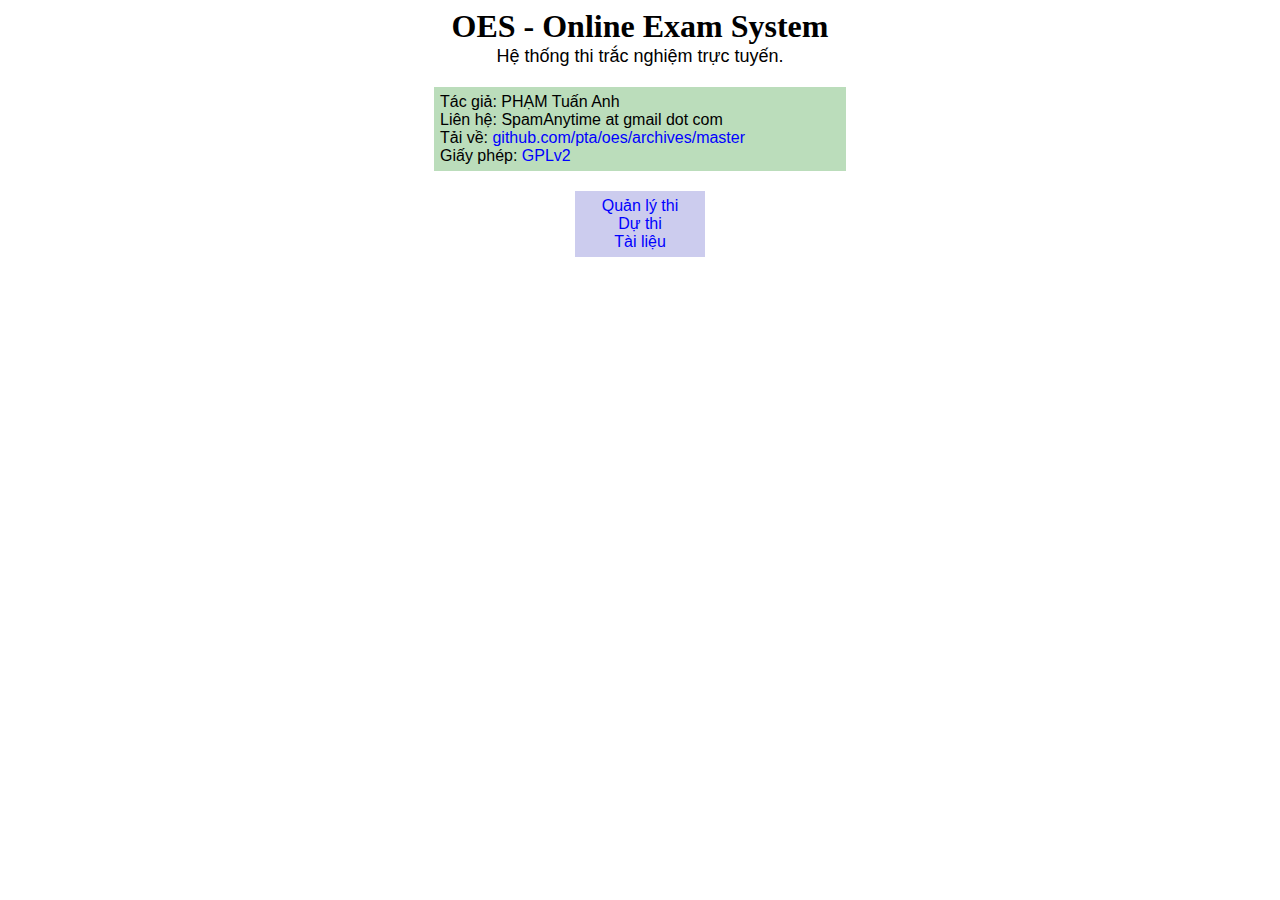
==== index.html @ dfc01ac8 "add index page and update document" ====
<head>
	<meta http-equiv="Content-Type" content="text/html; charset=utf-8"/>
	<link href="docs/docs.css" rel="stylesheet" type="text/css">
</head>
<body>
	<h1>OES - Online Exam System</h1>
	<div class=desc>Hệ thống thi trắc nghiệm trực tuyến.</div>

	<div class=info>
		<div>Tác giả: PHẠM Tuấn Anh</div>
		<div>Liên hệ: SpamAnytime at gmail dot com</div>
		<div>Tải về: <a href=http://github.com/pta/oes/archives/master>github.com/pta/oes/archives/master</a></div>
		<div>Giấy phép: <a href='docs/GNU General Public License.html'>GPLv2</a></div>
	</div>

	<div class=link>
		<a href=admin/index.php>Quản lý thi</a><br>
		<a href=user/login.php>Dự thi</a><br>
		<a href=docs/index.html>Tài liệu</a>
	</div>
</body>
---- docs/docs.css ----
body
{
	text-align: justify;
}

h1, h1 + div.desc
{
	text-align: center;
}

div.desc
{
	margin-top: -20px;
	margin-bottom: 20px;
	font-size: 18px;
	font-family: sans-serif;
}

div.info
{
	font-family: sans-serif;
	text-align: left;
	width: 400px;
	background-color: #BDB;
	margin: 0px auto;
	padding: 6px;
}

div.index
{
	font-family: sans-serif;
	background-color: #CCE;
}

code
{
	background-color: #DBB;
}

pre
{
	overflow: auto;
	width: 680px;
	margin: 0px auto;
	background-color: #BDD;
}

table.tablelist
{
	margin: 30px auto 0px auto;
	background-color: #DDB;
	border-width: 3px;
	border-style: solid;
}

table.tablelist td.name
{
	font-weight: bold;
	font-family: monospace;
}

div.link
{
	text-align: center;
	font-family: sans-serif;
	background-color: #CCE;
	width: 130px;
	margin: 20px auto;
	padding: 6px 0px;
}

div.link a {font-family: sans-serif;}

a {color: blue; text-decoration: none;}
a:visited {color: blue;}

a:hover
{
	text-decoration: underline;
	color: red;
}
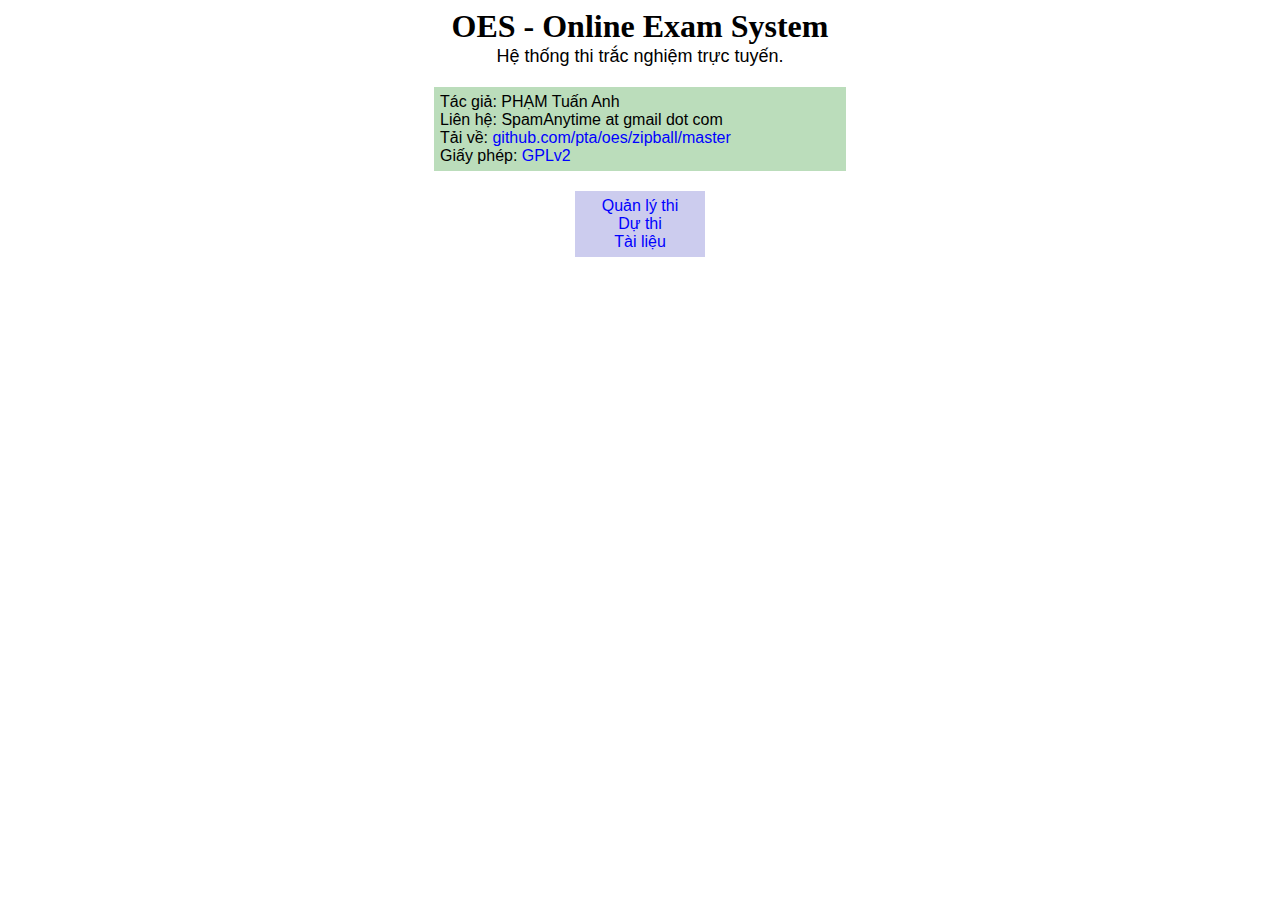
==== commit 83752e93: "Download link refer to zip archive from github" ====
--- a/index.html
+++ b/index.html
@@ -9,7 +9,7 @@
 	<div class=info>
 		<div>Tác giả: PHẠM Tuấn Anh</div>
 		<div>Liên hệ: SpamAnytime at gmail dot com</div>
-		<div>Tải về: <a href=http://github.com/pta/oes/archives/master>github.com/pta/oes/archives/master</a></div>
+		<div>Tải về: <a href=http://github.com/pta/oes/zipball/master>github.com/pta/oes/zipball/master</a></div>
 		<div>Giấy phép: <a href='docs/GNU General Public License.html'>GPLv2</a></div>
 	</div>
 
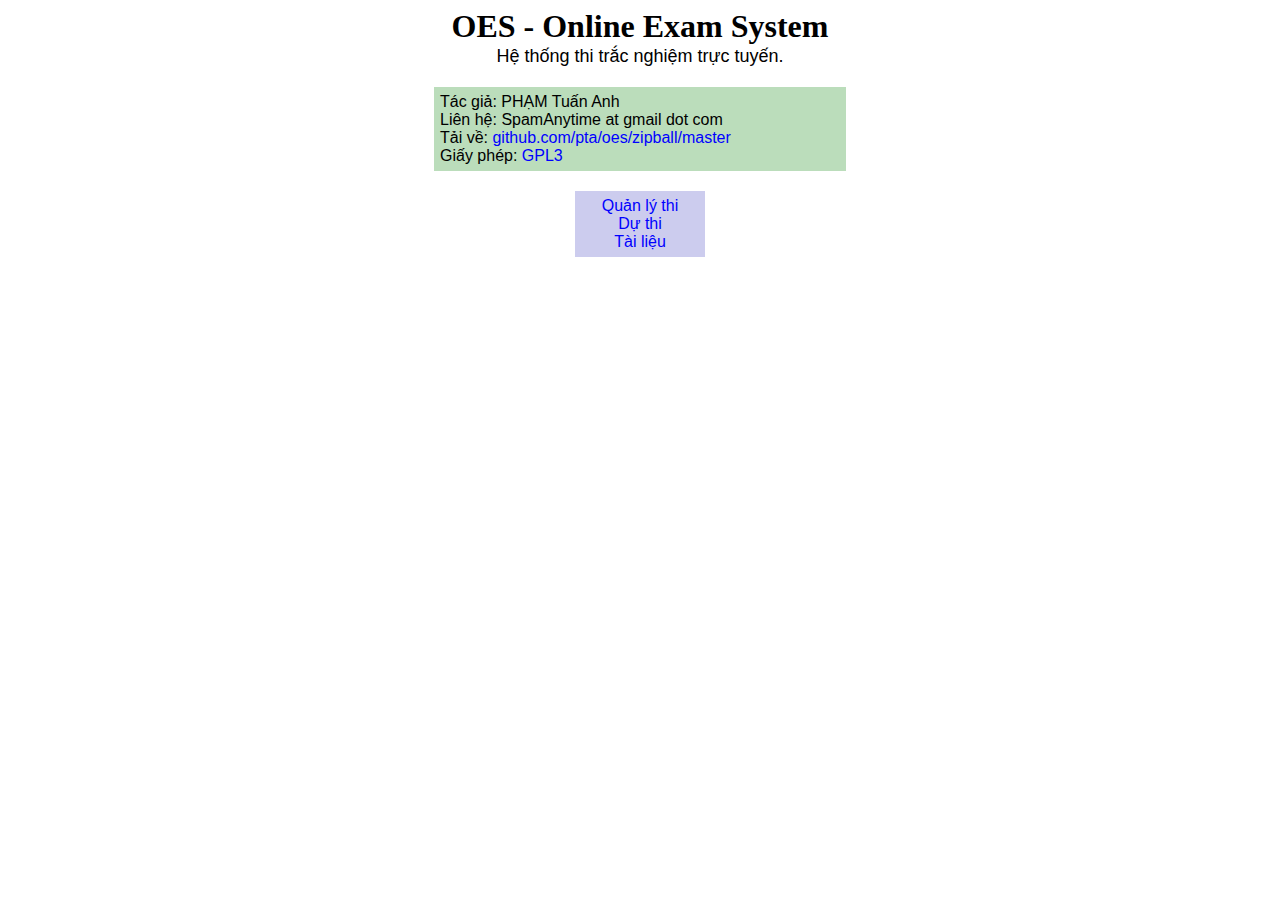
==== commit 50b31df5: "Change license to GPL3 and update documents" ====
--- a/index.html
+++ b/index.html
@@ -1,6 +1,7 @@
 <head>
 	<meta http-equiv="Content-Type" content="text/html; charset=utf-8"/>
 	<link href="docs/docs.css" rel="stylesheet" type="text/css">
+	<title>OES - Online Exam System</title>
 </head>
 <body>
 	<h1>OES - Online Exam System</h1>
@@ -10,12 +11,12 @@
 		<div>Tác giả: PHẠM Tuấn Anh</div>
 		<div>Liên hệ: SpamAnytime at gmail dot com</div>
 		<div>Tải về: <a href=http://github.com/pta/oes/zipball/master>github.com/pta/oes/zipball/master</a></div>
-		<div>Giấy phép: <a href='docs/GNU General Public License.html'>GPLv2</a></div>
+		<div>Giấy phép: <a target=_blank href="docs/license.html">GPL3</a></div>
 	</div>
 
 	<div class=link>
-		<a href=admin/index.php>Quản lý thi</a><br>
-		<a href=user/login.php>Dự thi</a><br>
-		<a href=docs/index.html>Tài liệu</a>
+		<a target=_blank href=admin/index.php>Quản lý thi</a><br>
+		<a target=_blank href=user/login.php>Dự thi</a><br>
+		<a target=_blank href=docs/index.html>Tài liệu</a>
 	</div>
 </body>